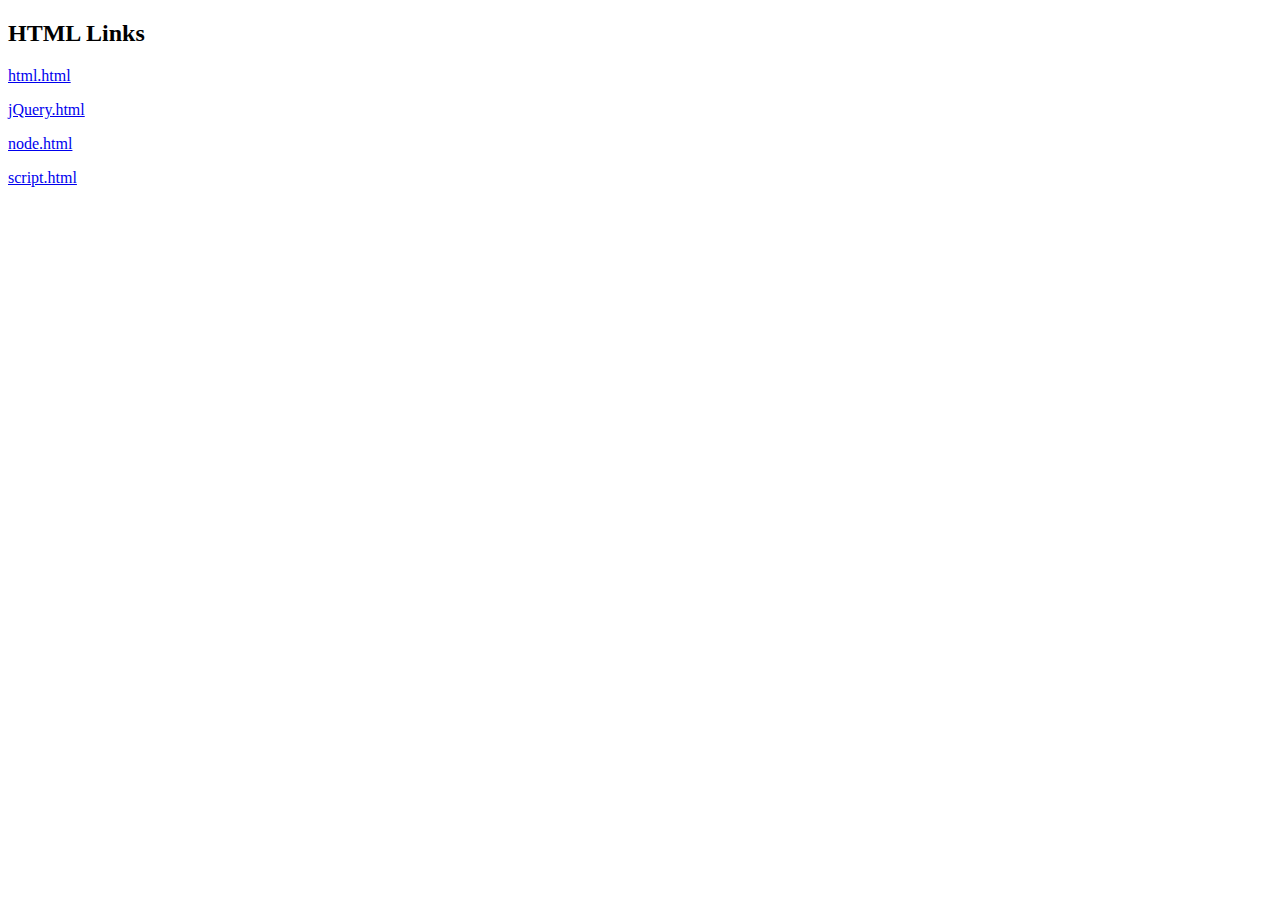
==== portfolio/index.html @ c786df6a "3" ====
<!DOCTYPE html>
    <html>
        <head>


        </head>
    
     <body>

        <h2>HTML Links</h2>
        <p><a href="html.html">html.html</a></p>
        <p><a href="jQuery.html">jQuery.html</a></p>
        <p><a href="node.html">node.html</a></p>
        <p><a href="script.html">script.html</a></p>

    </body>

</html>
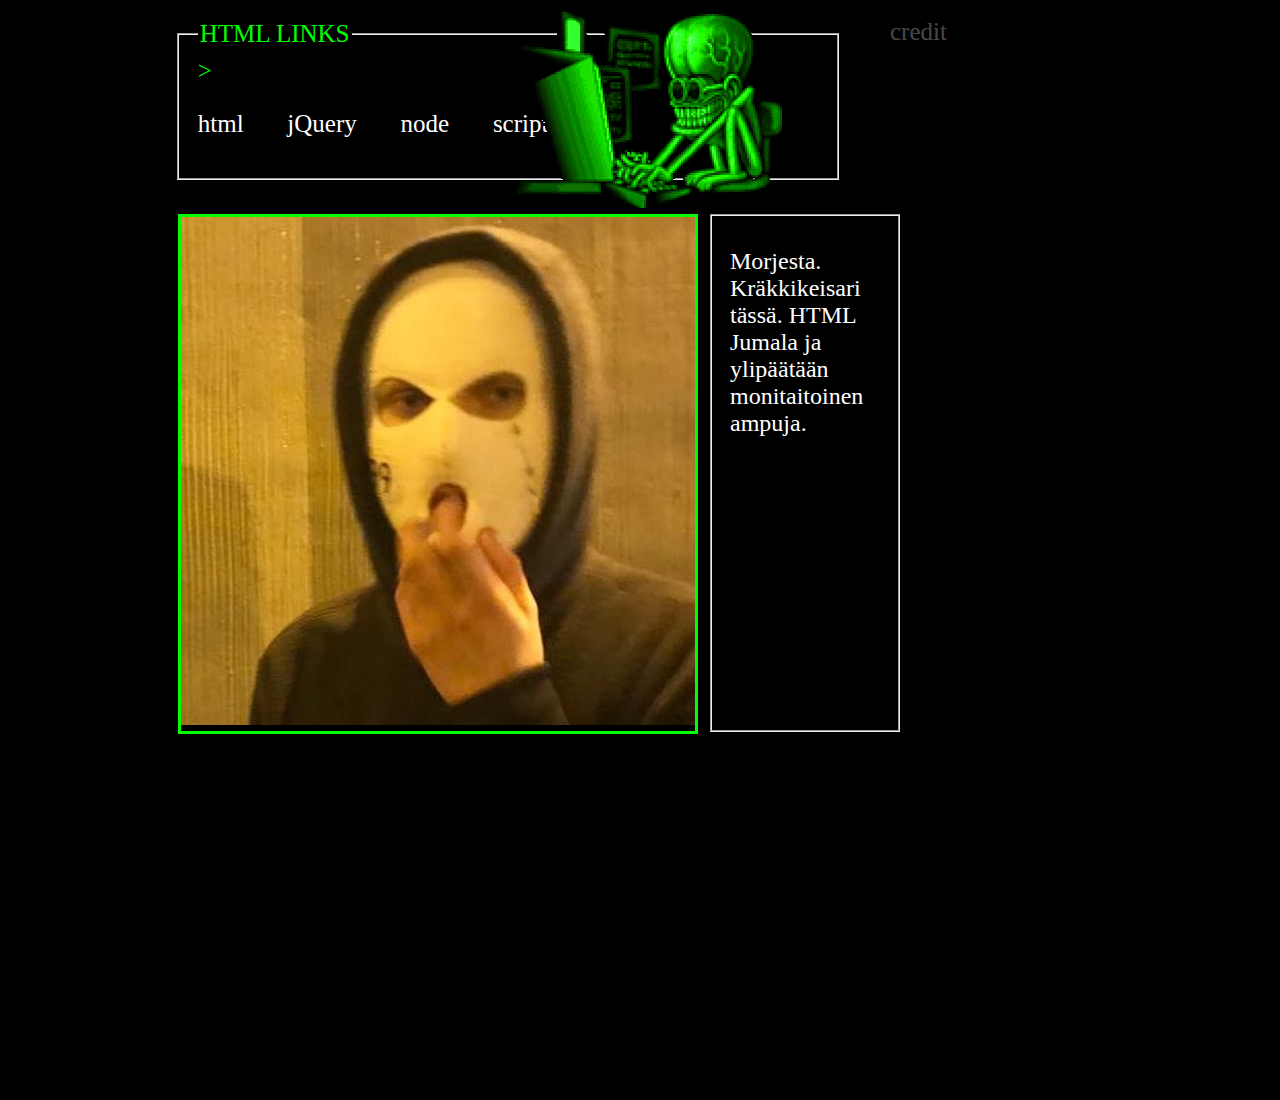
==== commit fa9a77f8: "port" ====
--- a/portfolio/index.html
+++ b/portfolio/index.html
@@ -1,18 +1,63 @@
 <!DOCTYPE html>
     <html>
         <head>
+                <meta charset="UTF-8">
 
 
         </head>
+
+            <link rel='stylesheet' type='text/css' href='tyyli.css'>
     
      <body>
 
-        <h2>HTML Links</h2>
-        <p><a href="html.html">html.html</a></p>
-        <p><a href="jQuery.html">jQuery.html</a></p>
-        <p><a href="node.html">node.html</a></p>
-        <p><a href="script.html">script.html</a></p>
+                                            <div id='kaikki'>
+             <div id='credit'>
+                
+                <p>credit</p>
 
+            </div>
+
+        <div id="scene">    
+
+                <form>
+                        <fieldset style="float: left; width: 620px; background-color: rgba(0, 0, 0, .65);"></fieldsetstyle>>
+                          <legend>HTML LINKS</legend>
+                          <p><a href="html.html">html</a>
+                            &#8195;&nbsp       <a href="jQuery.html">jQuery</a>
+                            &#8195;&nbsp    <a href="node.html">node</a>
+                            &#8195;&nbsp    <a href="script.html">script</a></p>
+
+                        </fieldset>
+                      </form>
+
+
+
+
+        </div>
+
+        <div id='joo'>
+
+                    &nbsp&nbsp&nbsp&nbsp&nbsp&nbsp&nbsp&nbsp&nbsp&nbsp&nbsp&nbsp&nbsp&nbsp &nbsp&nbsp&nbsp&nbsp&nbsp&nbsp&nbsp&nbsp&nbsp&nbsp&nbsp&nbsp&nbsp&nbsp&nbsp&nbsp&nbsp&nbsp&nbsp&nbsp&nbsp&nbsp&nbsp&nbsp&nbsp&nbsp&nbsp&nbsp&nbsp&nbsp&nbsp&nbsp&nbsp&nbsp&nbsp&nbsp&nbsp&nbsp&nbsp&nbsp&nbsp&nbsp&nbsp&nbsp&nbsp&nbsp&nbsp&nbsp&nbsp&nbsp&nbsp&nbsp&nbsp&nbsp&nbsp&nbsp&nbsp&nbsp&nbsp&nbsp&nbsp&nbsp&nbsp&nbsp&nbsp   
+                <img src='gif.gif'>
+
+
+                <div id='kuvamust'>
+                    
+                    <img src='kuva.jpg'>
+                
+                </div>
+
+
+                        <div id='infobox'>
+
+                                <fieldset style='float:left;width: 150px;height: 491px; background-color: rgba(0, 0, 0, .65);'>
+                                <p>Morjesta. Kräkkikeisari tässä. HTML Jumala ja ylipäätään monitaitoinen ampuja.</p>
+                               
+                                </fieldset>
+
+
+                        </div>
+                    </div>
     </body>
 
 </html>
--- a/portfolio/tyyli.css
+++ b/portfolio/tyyli.css
@@ -0,0 +1,71 @@
+body {
+
+    font-size: 25px;
+    background-color: black;
+    color: white;
+    font-family: Tahoma;
+}
+
+ #scene {
+
+    height: 1080px;
+  width: 1920px;
+
+
+ position: absolute;
+ top: 20px;
+ left: 175px;
+ text-shadow: 1px 1px black;
+ color: lime;
+
+ }
+
+
+ a {
+
+    color: white;
+    text-decoration: none;
+}
+
+a:hover{
+
+    text-decoration: underline;
+    color: lime;
+}
+
+#joo{
+
+    position: absolute;
+}
+
+#kuvamust{
+
+    position:absolute;
+    left: 170px;
+    border: lime solid;
+    
+}
+
+#infobox{
+
+    position: absolute;
+    left: 700px;
+
+    font-size: 24px;
+
+}
+
+#credit {
+
+    position: absolute; 
+    left: 890px;
+    top: -7px;
+
+    color: rgb(255, 255, 255, .3);
+}
+
+
+#kaikki {
+    align-content: center;    
+
+}